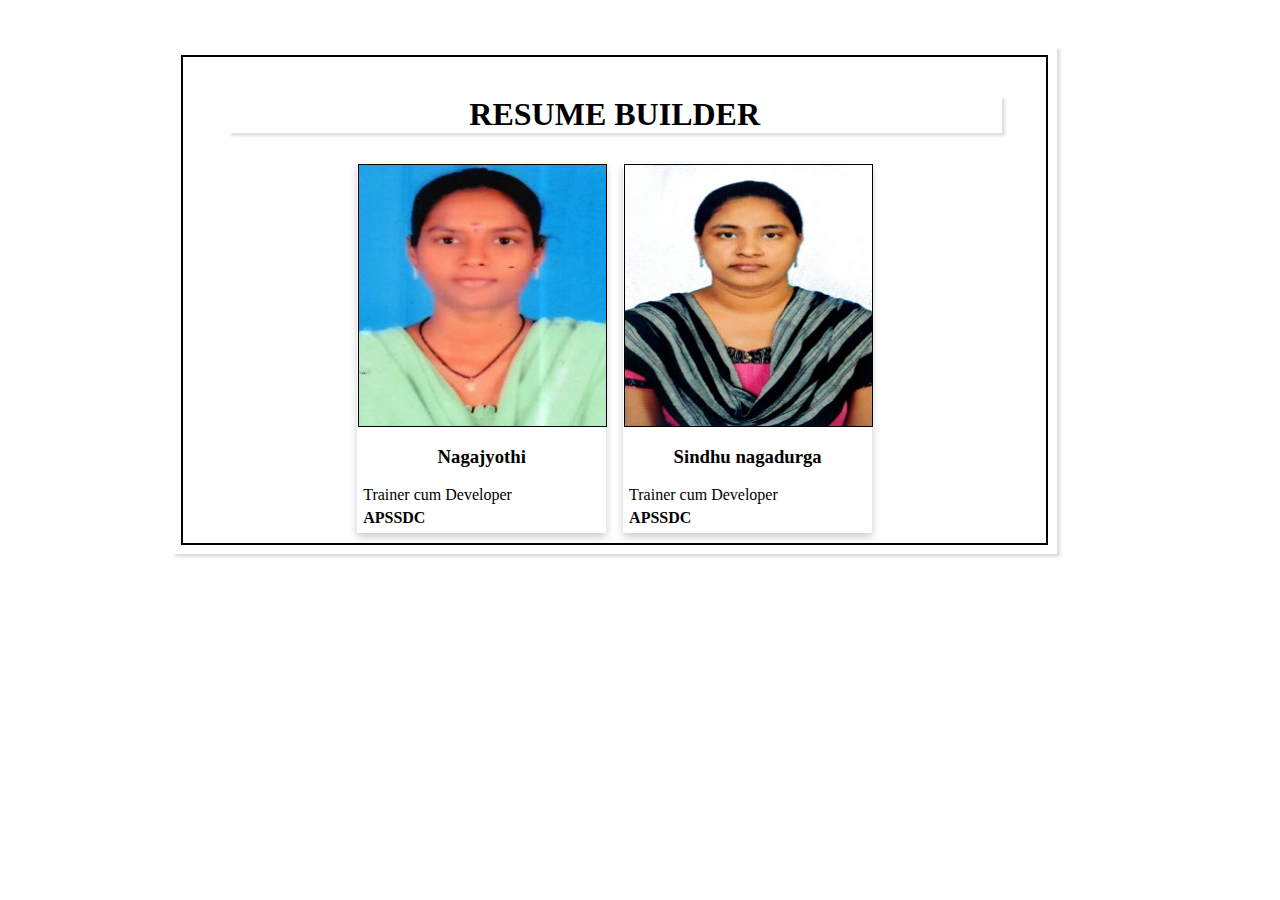
==== index.html @ 4bc9929f "uploading the project" ====
<html>
<head>
<title>ResumeBulder</title>
<link rel="icon" href="images/1.png">
<meta name= "viewport" content="width=device-width,initial-scale=1.0">
<link rel='stylesheet' href="css/styles.css"/>
</head>
<body>

    <div class="col-5">
        &nbsp;
    </div>
    <span class="col-4" style="margin:3%">
    	<div class="container">
    		<h1 align="center">RESUME BUILDER</h1>
    			<div class="card">
                    <a href="Nagajyothi.html"><img src="images/jyo.jpg" style="width:100%; border:1px solid black"></a>
                    <h3>Nagajyothi</h3>
                    <p>Trainer cum Developer </p>
                    <p><b>APSSDC</b></p>
                </div>
    		    <div class="card">
                    <a href="sindhu.html"><img src="images/sin.jpg" style="width:100%; border:1px solid black"></a>
                    <h3>Sindhu nagadurga</h3>
                    <p>Trainer cum Developer</p>
                    <p><b>APSSDC</b></p>
                </div>
        </div>
        </div>
        </span>
        </body> 
</html>
---- css/styles.css ----
.container{
	display: flex;
	flex-direction: row;
	flex-wrap: wrap;
	justify-content: center;
	padding:0.2%;
	margin:1%;
    padding-top: 2%;
    border: 2px solid black
    
}
.container>div{
	padding: 0.1%;
    margin:1%;
}

.col-3{width:10%;}
[class*="col-"]{
	float:center;
}
.card {
    box-shadow: 0 4px 8px 0 rgba(0, 0, 0, 0.2);
    max-width: 300px;
    margin: auto;
    text-align: center;
}
a{
    text-decoration:none;
}
@media only screen and (max-width: 500px) {
    body {

    }
}

img {
    width: 100%;
    height: auto;
}

.col-1{width:100%;}
.col-2{width:30%;}
.col-3{
    width:25%;
    border:1px solid #ddd; 
    box-shadow:3px 3px 3px #ddd;
    padding-bottom: 30% 
}
.col-4{width:70%;
 box-shadow:3px 3px 3px #ddd;
 margin-left: 2%
 }
.col-5{width:10%;}

[class*="col-"]{
    float:left;

}
p
 {
 font-weight:500;
 font-size:16px;
 display:block;
 text-align:left;
 margin:2%;
 }

@media only screen and (max-width:768px){
    [class*="col-"]{
        width:100%;
    }
}
h2{
    padding:1%;
    width:90%;
    box-shadow:3px 3px 3px #ddd;
}
h1{
   width:90%;
    box-shadow:3px 3px 3px #ddd; 
}
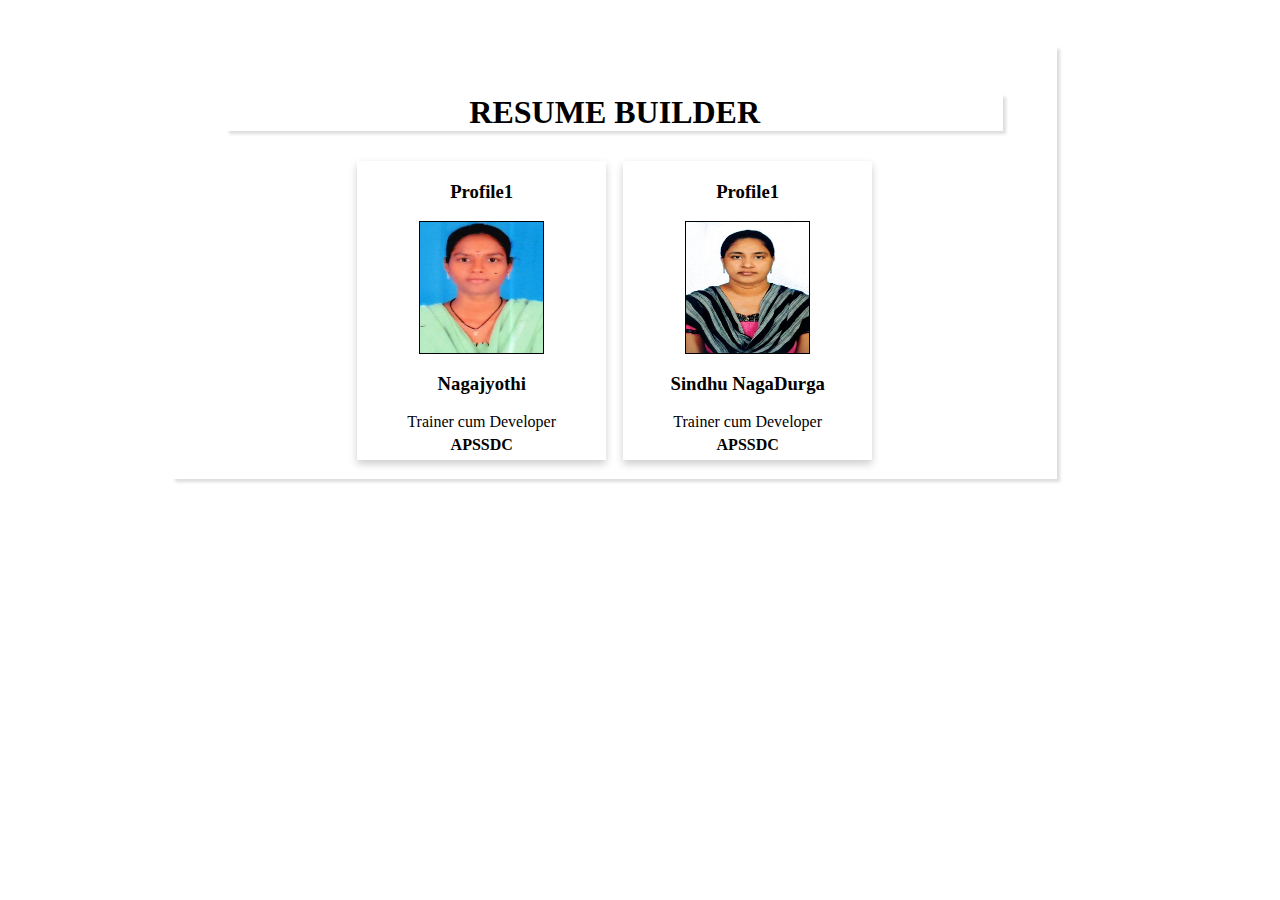
==== commit a78dfcab: "added alignments and shadows to <p> and image tags." ====
--- a/index.html
+++ b/index.html
@@ -12,21 +12,22 @@
     </div>
     <span class="col-4" style="margin:3%">
     	<div class="container">
-    		<h1 align="center">RESUME BUILDER</h1>
+    		<h1>RESUME BUILDER</h1>
     			<div class="card">
-                    <a href="Nagajyothi.html"><img src="images/jyo.jpg" style="width:100%; border:1px solid black"></a>
+                    <h3>Profile1</h1>
+                    <a href="n.html"><img src="images/jyo.jpg"></a>
                     <h3>Nagajyothi</h3>
-                    <p>Trainer cum Developer </p>
-                    <p><b>APSSDC</b></p>
+                    <p style="text-align:center">Trainer cum Developer </p>
+                    <p style="text-align:center"><b>APSSDC</b></p>
                 </div>
     		    <div class="card">
-                    <a href="sindhu.html"><img src="images/sin.jpg" style="width:100%; border:1px solid black"></a>
-                    <h3>Sindhu nagadurga</h3>
-                    <p>Trainer cum Developer</p>
-                    <p><b>APSSDC</b></p>
+                    <h3>Profile1</h1>
+                    <a href="s.html"><img src="images/sin.jpg"></a>
+                    <h3>Sindhu NagaDurga</h3>
+                    <p style="text-align:center">Trainer cum Developer</p>
+                    <p style="text-align:center"><b>APSSDC</b></p>
                 </div>
-        </div>
         </div>
         </span>
         </body> 
-</html>+</html>
--- a/css/styles.css
+++ b/css/styles.css
@@ -5,15 +5,12 @@
 	justify-content: center;
 	padding:0.2%;
 	margin:1%;
-    padding-top: 2%;
-    border: 2px solid black
-    
+        padding-top: 2%; 
 }
 .container>div{
 	padding: 0.1%;
-    margin:1%;
+        margin:1%;
 }
-
 .col-3{width:10%;}
 [class*="col-"]{
 	float:center;
@@ -28,33 +25,30 @@
     text-decoration:none;
 }
 @media only screen and (max-width: 500px) {
-    body {
-
-    }
 }
-
 img {
-    width: 100%;
+    width: 50%;
     height: auto;
+    border:1Px solid black;
 }
-
+.img{
+	width:100%;
+}
 .col-1{width:100%;}
 .col-2{width:30%;}
 .col-3{
     width:25%;
     border:1px solid #ddd; 
     box-shadow:3px 3px 3px #ddd;
-    padding-bottom: 30% 
+    padding-bottom:40% 
 }
 .col-4{width:70%;
  box-shadow:3px 3px 3px #ddd;
  margin-left: 2%
  }
 .col-5{width:10%;}
-
 [class*="col-"]{
     float:left;
-
 }
 p
  {
@@ -70,12 +64,12 @@
         width:100%;
     }
 }
+h1{
+   width:90%;
+   text-align:center;
+    box-shadow:3px 3px 3px #ddd; 
+}
 h2{
     padding:1%;
     width:90%;
-    box-shadow:3px 3px 3px #ddd;
 }
-h1{
-   width:90%;
-    box-shadow:3px 3px 3px #ddd; 
-}
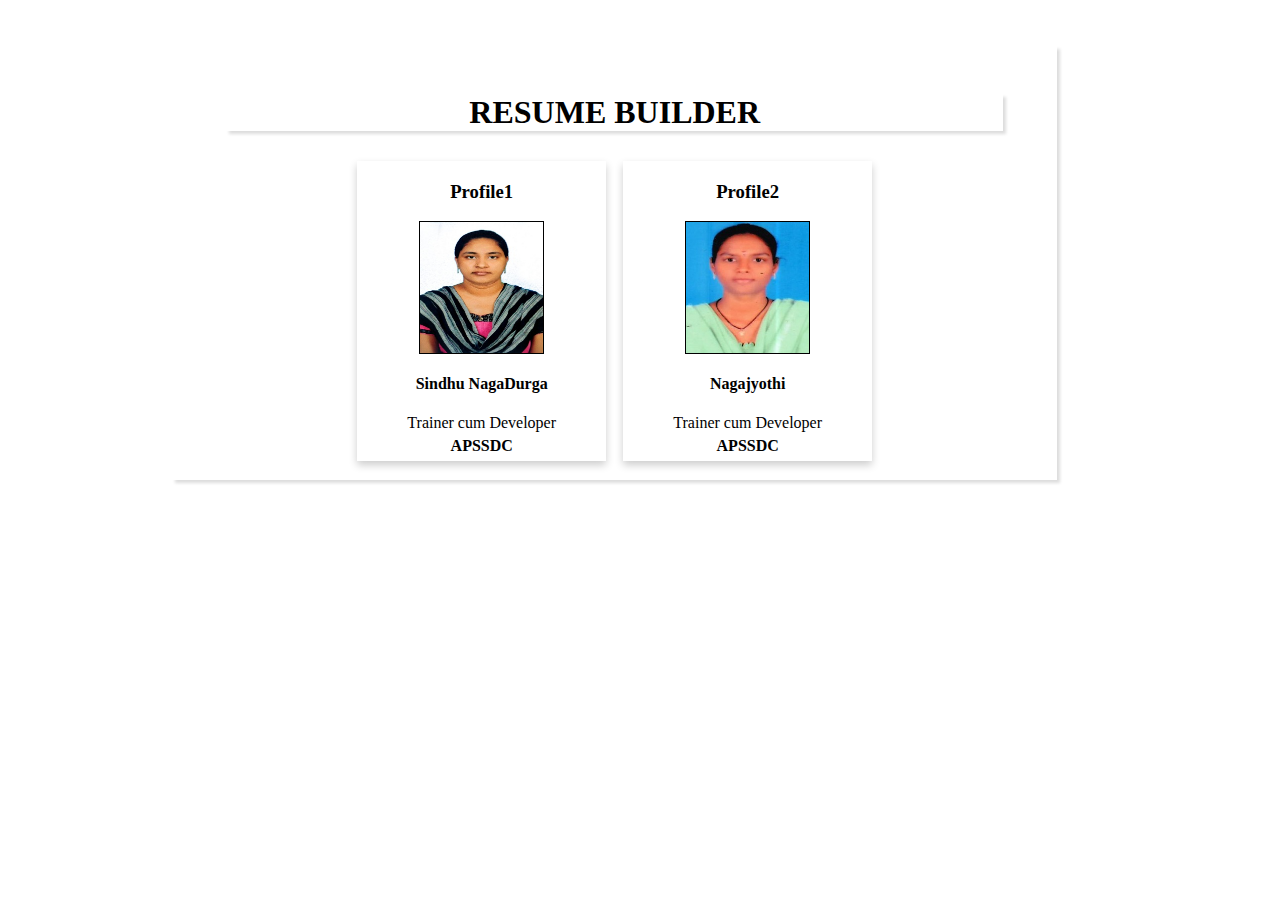
==== commit cfee503a: "added headings" ====
--- a/index.html
+++ b/index.html
@@ -13,18 +13,18 @@
     <span class="col-4" style="margin:3%">
     	<div class="container">
     		<h1>RESUME BUILDER</h1>
-    			<div class="card">
-                    <h3>Profile1</h1>
-                    <a href="n.html"><img src="images/jyo.jpg"></a>
-                    <h3>Nagajyothi</h3>
-                    <p style="text-align:center">Trainer cum Developer </p>
+    		    <div class="card">
+                    <h3>Profile1</h3>
+                    <a href="s.html"><img src="images/sin.jpg"></a>
+                    <h4>Sindhu NagaDurga</h4>
+                    <p style="text-align:center">Trainer cum Developer</p>
                     <p style="text-align:center"><b>APSSDC</b></p>
                 </div>
-    		    <div class="card">
-                    <h3>Profile1</h1>
-                    <a href="s.html"><img src="images/sin.jpg"></a>
-                    <h3>Sindhu NagaDurga</h3>
-                    <p style="text-align:center">Trainer cum Developer</p>
+            <div class="card">
+                    <h3>Profile2</h3>
+                    <a href="n.html"><img src="images/jyo.jpg"></a>
+                    <h4>Nagajyothi</h4>
+                    <p style="text-align:center">Trainer cum Developer </p>
                     <p style="text-align:center"><b>APSSDC</b></p>
                 </div>
         </div>
